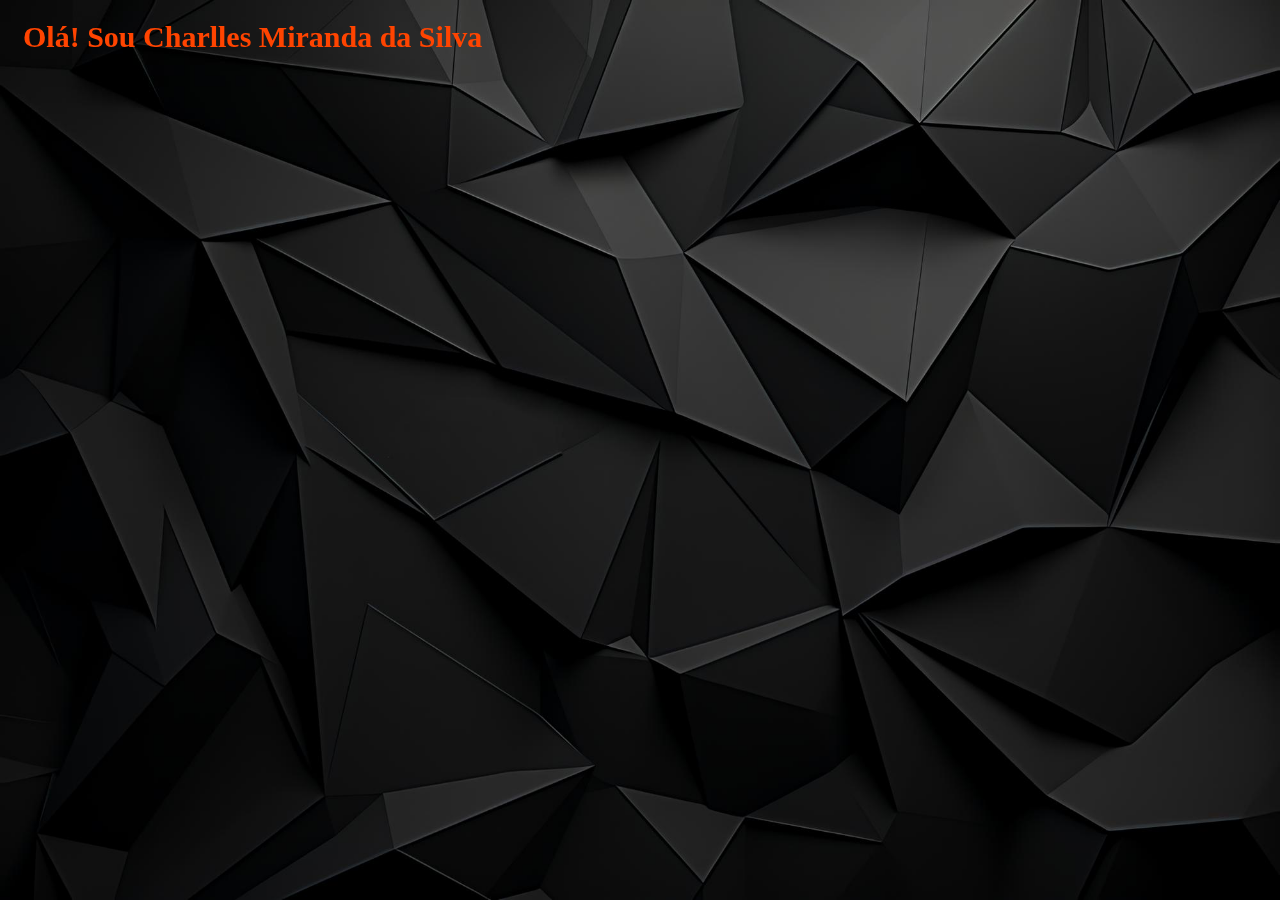
==== index.html @ c4bc152e "portfólio feito a parte dos projetos." ====
<!DOCTYPE html>
<html lang="pt-br">
<head>
    <meta charset="UTF-8">
    <meta name="viewport" content="width=device-width, initial-scale=1.0">
    <link rel="stylesheet" href="./style-inicio.css">
    <title>Portfólio de Charlles </title>

</head>

<body>

    <H1> Olá! Sou Charlles Miranda da Silva</H1>

    <img src="./img/img-fundo-4.png" class="fundo">
    
</body>
</html>
---- style-inicio.css ----
* {
    margin: 0;
    padding: 0;
    box-sizing: border-box;
}

.fundo {
    width: 100vw;
    height: 100vh;
    position: fixed;
    top: 0;
    z-index: -1;
    background-size: cover; /* Ajusta a imagem para cobrir toda a tela */
    background-color: #000;
  }

  h1 {
        color: #ff4400;
        font-size: 30px;
        font-weight: 900;
        text-align: left;
        margin: 20px 0 50px 23px; 
  }
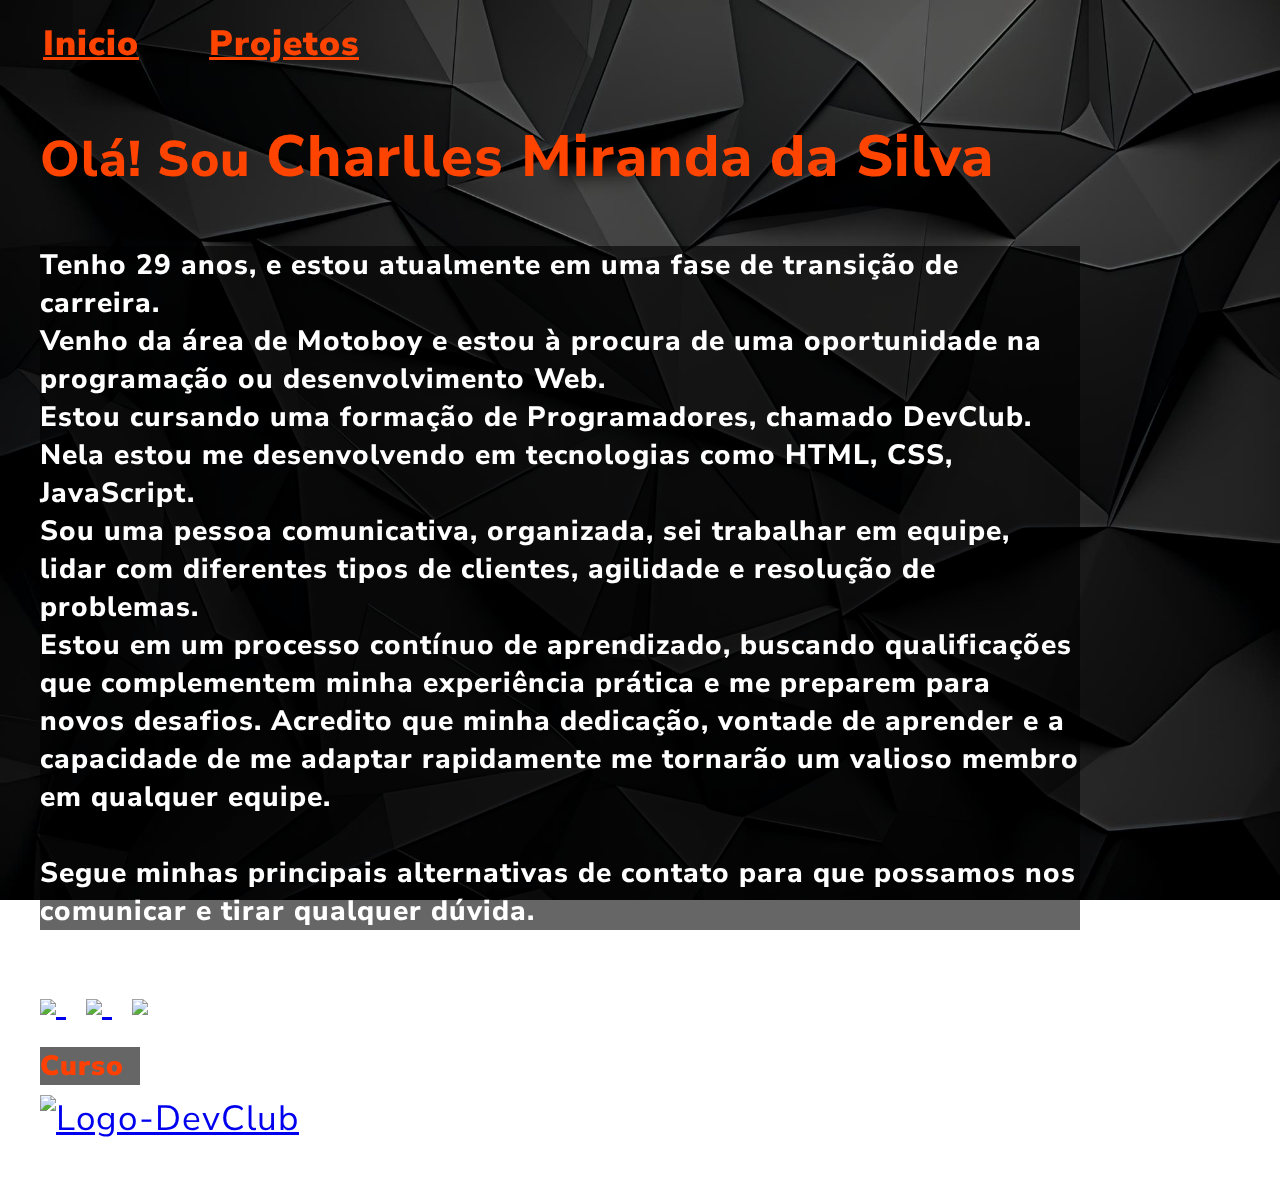
==== commit 9c02f0e1: "projeto finalizado para PC" ====
--- a/index.html
+++ b/index.html
@@ -3,16 +3,53 @@
 <head>
     <meta charset="UTF-8">
     <meta name="viewport" content="width=device-width, initial-scale=1.0">
-    <link rel="stylesheet" href="./style-inicio.css">
+    <link rel="stylesheet" href="./style-inicio.css"> 
+    <link rel="preconnect" href="https://fonts.googleapis.com">
+    <link rel="preconnect" href="https://fonts.gstatic.com" crossorigin>
+    <link href="https://fonts.googleapis.com/css2?family=Nunito+Sans:ital,opsz,wght@0,6..12,200..1000;1,6..12,200..1000&display=swap" rel="stylesheet"> 
     <title>Portfólio de Charlles </title>
 
 </head>
 
+<header>
+    <a href="./index.html" class="botao-inicio">Inicio</a>
+    <a href="./projetos.html" class="botao-projeto">Projetos</a>
+</header>
+
 <body>
 
-    <H1> Olá! Sou Charlles Miranda da Silva</H1>
+    <H1> Olá! Sou <span> Charlles Miranda da Silva </span></H1>
+
+    <p>Tenho 29 anos, e estou atualmente em uma fase de transição de carreira. <br> Venho da área de Motoboy e estou à procura de uma oportunidade na programação ou desenvolvimento Web.<br>
+    Estou cursando uma formação de Programadores, chamado DevClub. Nela estou me desenvolvendo em tecnologias como HTML, CSS, JavaScript.<br>
+    Sou uma pessoa comunicativa, organizada, sei trabalhar em equipe, lidar com diferentes tipos de clientes, agilidade e resolução de problemas.<br>
+    Estou em um processo contínuo de aprendizado, buscando qualificações que complementem minha experiência prática e me preparem para novos desafios. 
+    Acredito que minha dedicação, vontade de aprender e a capacidade de me adaptar rapidamente me tornarão um valioso membro em qualquer equipe.<br>
+    <br>Segue minhas principais alternativas de contato para que possamos nos comunicar e tirar qualquer dúvida.</p>
 
     <img src="./img/img-fundo-4.png" class="fundo">
+
+    <div class="contato">
+        <a href="https://wa.me/5511948639820?text=Quero%20falar%20com%20os%20irm%C3%A3os%20Mario." target="_blank">
+                <img src="https://upload.wikimedia.org/wikipedia/commons/thumb/6/6b/WhatsApp.svg/1200px-WhatsApp.svg.png" width="40px">
+        </a>
+        
+        <a href="mailto:devcharllesmiranda@gmail.com" target="_blank">
+                <img src="https://w7.pngwing.com/pngs/376/601/png-transparent-gmail-logo-inbox-by-gmail-icon-email-google-contacts-gmail-logo-angle-text-heart-thumbnail.png" width="40px">
+        </a>
+        
+        <a href="https://www.linkedin.com/in/charlles-miranda-da-silva/" target="_blank">
+                <img src="https://static.vecteezy.com/system/resources/previews/023/986/970/non_2x/linkedin-logo-linkedin-logo-transparent-linkedin-icon-transparent-free-free-png.png" width="40px">
+        </a>
+
+        <p class="curso">Curso</p>
+
+        <a href="https://rodolfomori.com.br/devclub-comercial/" target="_blank">
+            <img src="https://rodolfomori.com.br/wp-content/uploads/2022/02/LOGO_1-1024x1024.png" width="70px" alt="Logo-DevClub">
+       </a>
+
+    </div>
+    
     
 </body>
 </html>--- a/style-inicio.css
+++ b/style-inicio.css
@@ -2,6 +2,11 @@
     margin: 0;
     padding: 0;
     box-sizing: border-box;
+    font-family: "Nunito Sans", sans-serif;
+    font-size: 35px;
+    letter-spacing: 1px;
+    
+    
 }
 
 .fundo {
@@ -14,10 +19,69 @@
     background-color: #000;
   }
 
+  header {
+    color: #ff4400;
+    font-size: 30px;
+    font-weight: 900;
+    text-align: left;
+    word-spacing: 40px;
+    margin: 20px 0 50px 23px; 
+    cursor: pointer;
+    width: 350px;
+}
+
+.botao-inicio {
+    color: #ff4400;
+}
+.botao-projeto {
+    color: #ff4400;
+}
+
+a{
+    margin-left: 20px;   
+}
+
+a:hover {
+    color: rgb(0, 38, 254); /* Cor quando o mouse está sobre o link */
+}
+
   h1 {
         color: #ff4400;
-        font-size: 30px;
-        font-weight: 900;
+        font-size: 50px;
+        font-weight: 800;
         text-align: left;
-        margin: 20px 0 50px 23px; 
+        margin: 20px 0 50px 40px; 
+        width: 1040px;
+  }
+
+  span {
+    color: #ff4400;
+    font-size: 58px;
+    font-weight: 800;
+    text-align: left;
+  }
+
+  p {
+    display: block;
+    color: #ffffff;
+    font-size: 28px;
+    font-weight: 800;
+    text-align: left;
+    margin: 20px 500px 50px 40px;
+    background-color: rgba(0, 0, 0, 0.6); 
+    width: 1040px;
+  }
+
+  .curso {
+    color: #ff4000;
+    font-size: 28px;
+    font-weight: 900;
+    text-align: left;
+    margin: 20px 500px 10px 20px;
+    background-color: rgba(0, 0, 0, 0.6); 
+    width: 100px;
+  }
+
+  .contato {
+    margin: 0 0 40px 20px;
   }